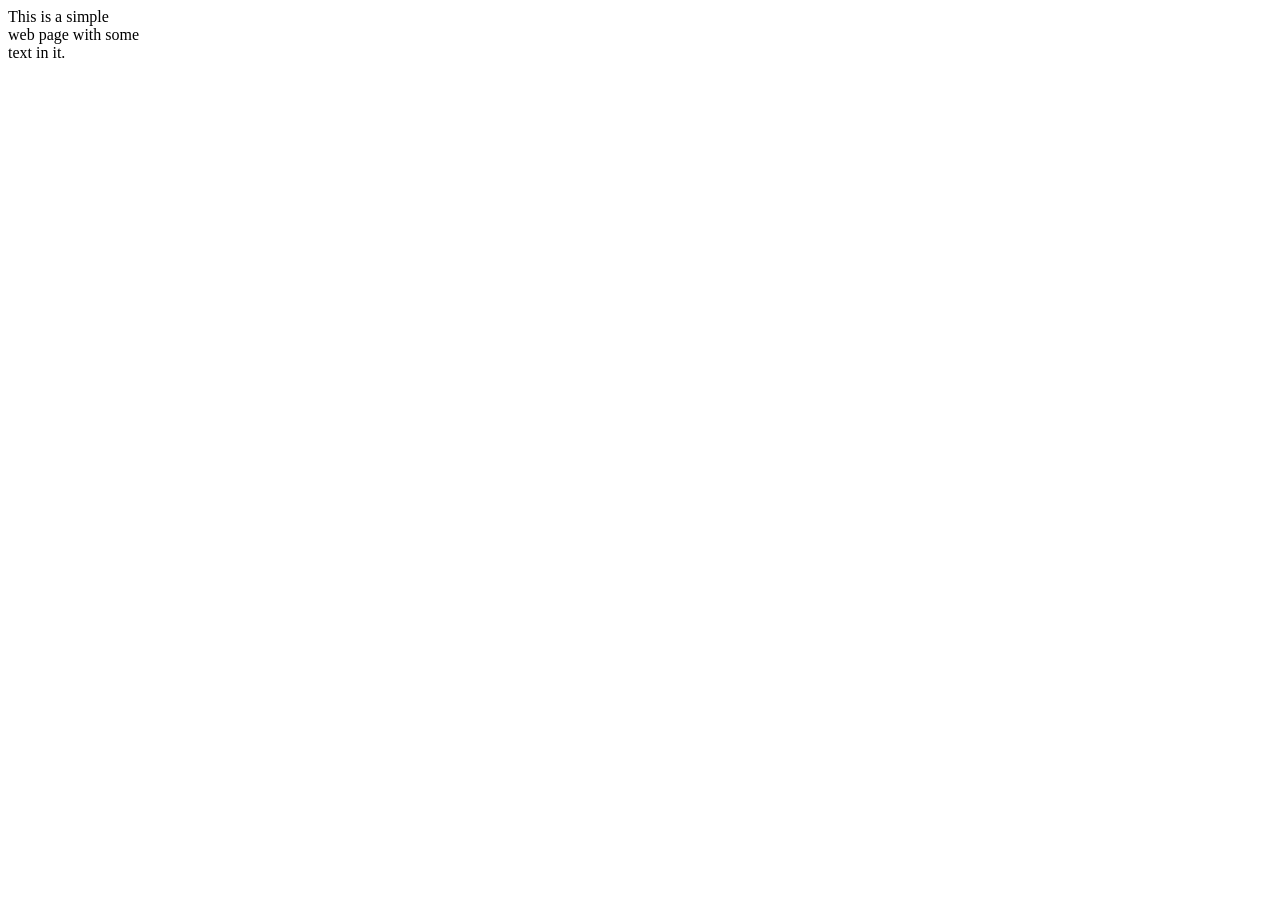
==== tutorial/test/index.html @ e4d4982a "feat: add tutorial test html file" ====
<!DOCTYPE html>
<html lang="en">

<head>
  <meta charset="UTF-8">
  <meta name="viewport" content="width=device-width, initial-scale=1.0">
  <title>Test Document for web browser engineering tutorial</title>
</head>

<body>
  <div>This is a simple</div>
  <div>web page with some</div>
  <span>text in it.</span>
</body>

</html>
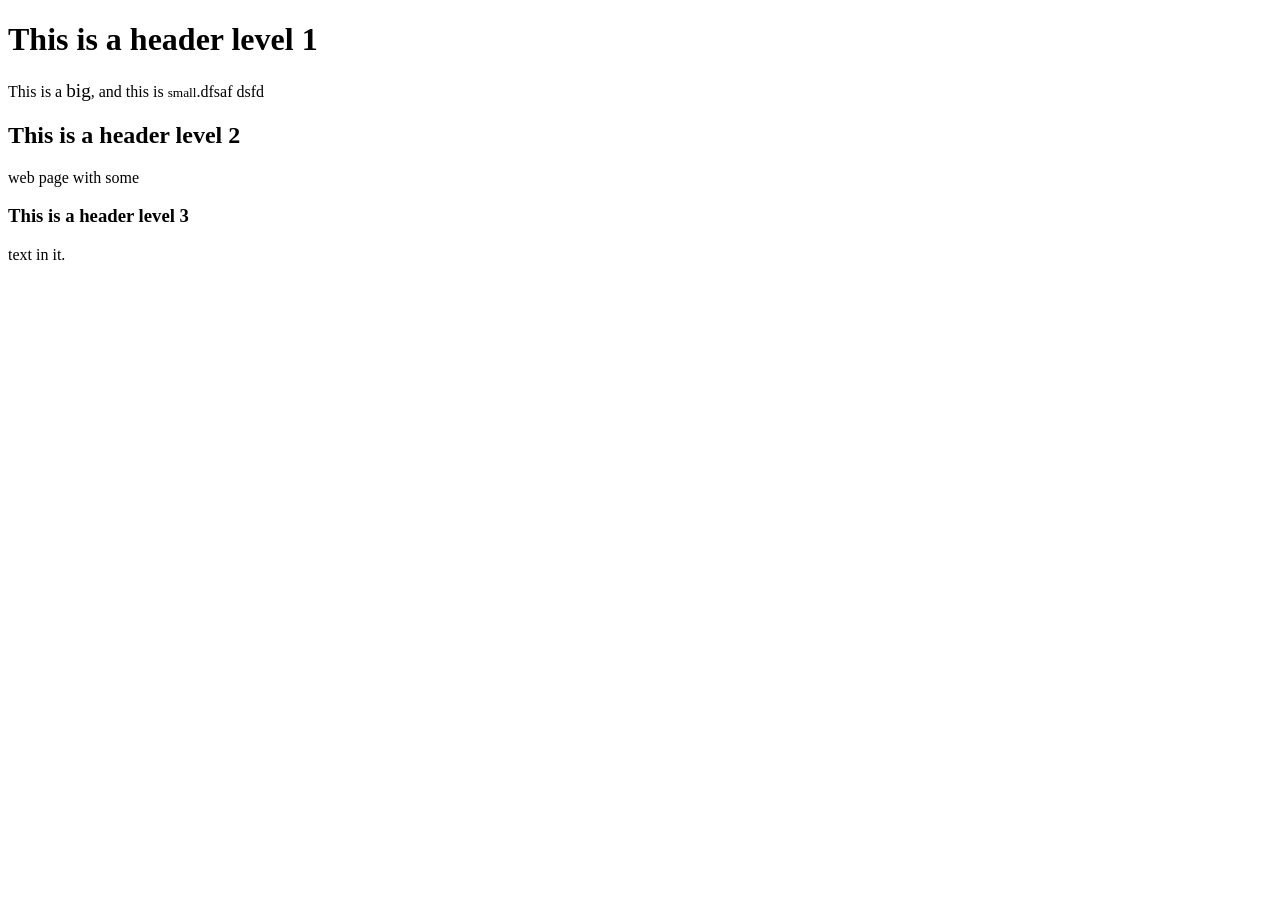
==== commit 63099055: "feat: add ch 3 code" ====
--- a/tutorial/test/index.html
+++ b/tutorial/test/index.html
@@ -8,8 +8,11 @@
 </head>
 
 <body>
-  <div>This is a simple</div>
+  <h1>This is a header level 1</h1>
+  <div>This is a <big>big</big>, and this is <small>small</small>.dfsaf dsfd</div>
+  <h2>This is a header level 2</h2>
   <div>web page with some</div>
+  <h3>This is a header level 3</h3>
   <span>text in it.</span>
 </body>
 
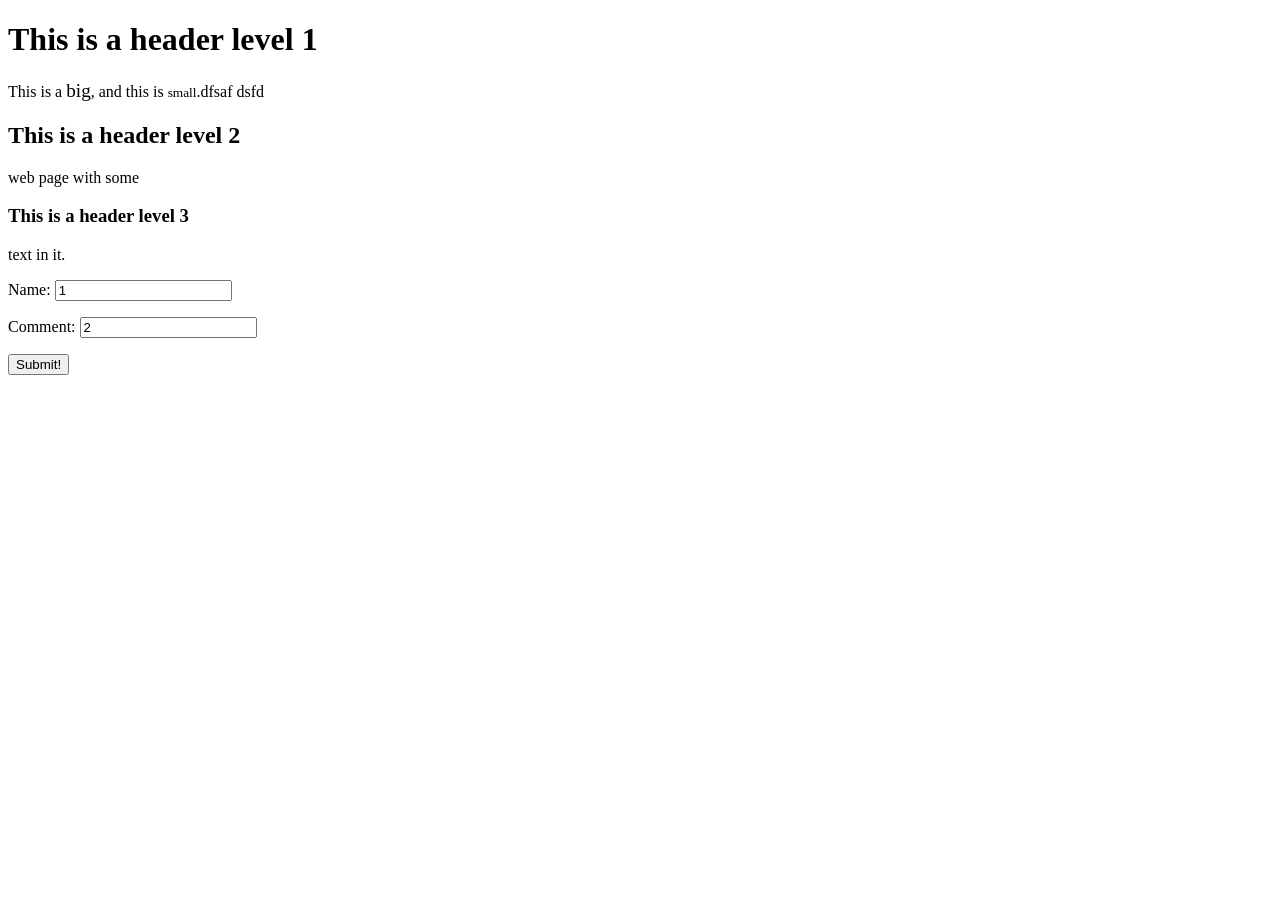
==== commit 2ff3e355: "feat(ch-8): rendering form widgets" ====
--- a/tutorial/test/index.html
+++ b/tutorial/test/index.html
@@ -13,7 +13,16 @@
   <h2>This is a header level 2</h2>
   <div>web page with some</div>
   <h3>This is a header level 3</h3>
-  <span>text in it.</span>
+  <p>
+    <span>text in it.</span>
+  </p>
+
+  <form action="/submit" method="post">
+    <p>Name: <input name=name value=1></p>
+    <p>Comment: <input name=comment value=2></p>
+    <p><button>Submit!</button></p>
+  </form>
+
 </body>
 
 </html>
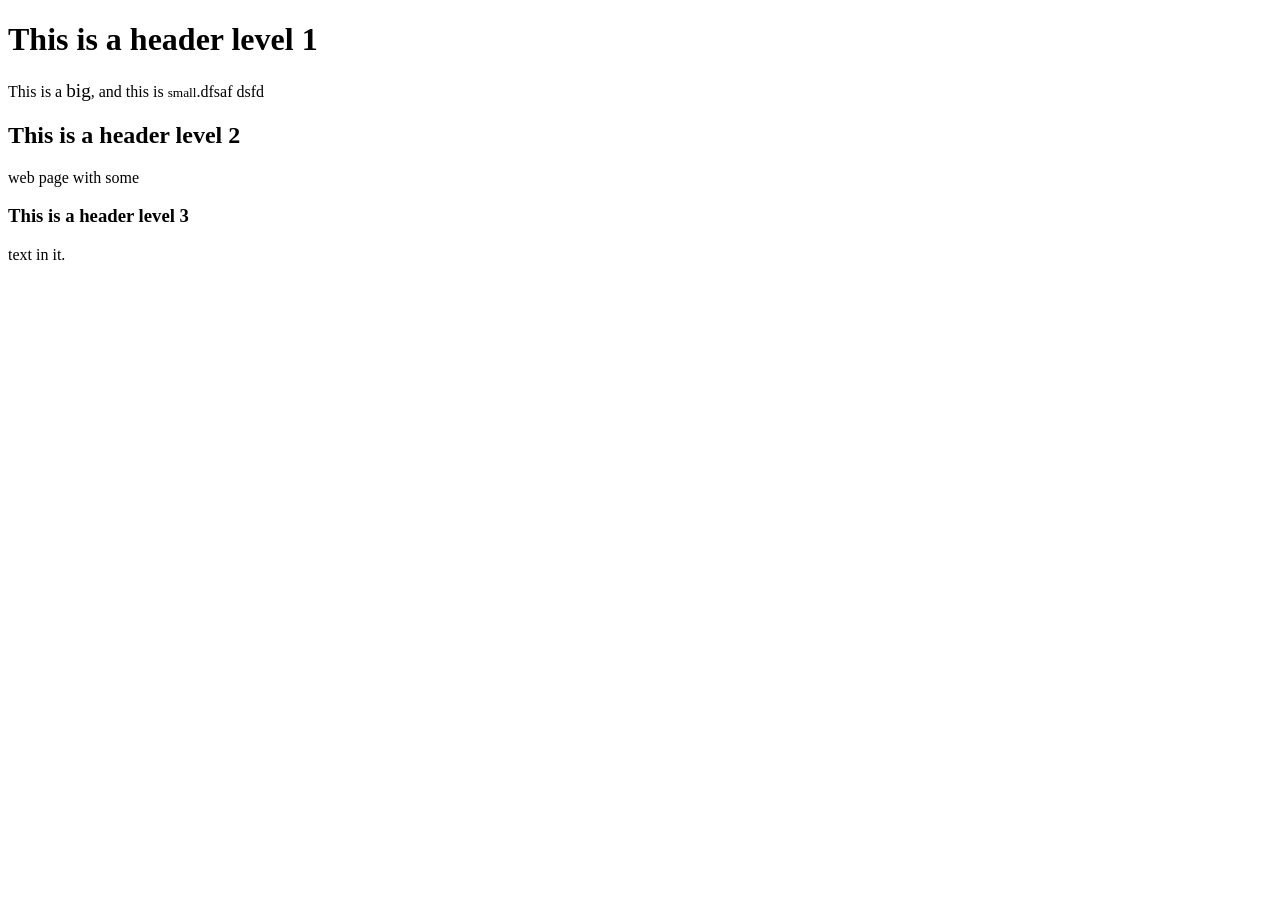
==== commit fc470e4a: "Merge pull request #5 from MohamedAli00949/ch-3 feat: add ch 3 code" ====
--- a/tutorial/test/index.html
+++ b/tutorial/test/index.html
@@ -13,16 +13,7 @@
   <h2>This is a header level 2</h2>
   <div>web page with some</div>
   <h3>This is a header level 3</h3>
-  <p>
-    <span>text in it.</span>
-  </p>
-
-  <form action="/submit" method="post">
-    <p>Name: <input name=name value=1></p>
-    <p>Comment: <input name=comment value=2></p>
-    <p><button>Submit!</button></p>
-  </form>
-
+  <span>text in it.</span>
 </body>
 
 </html>
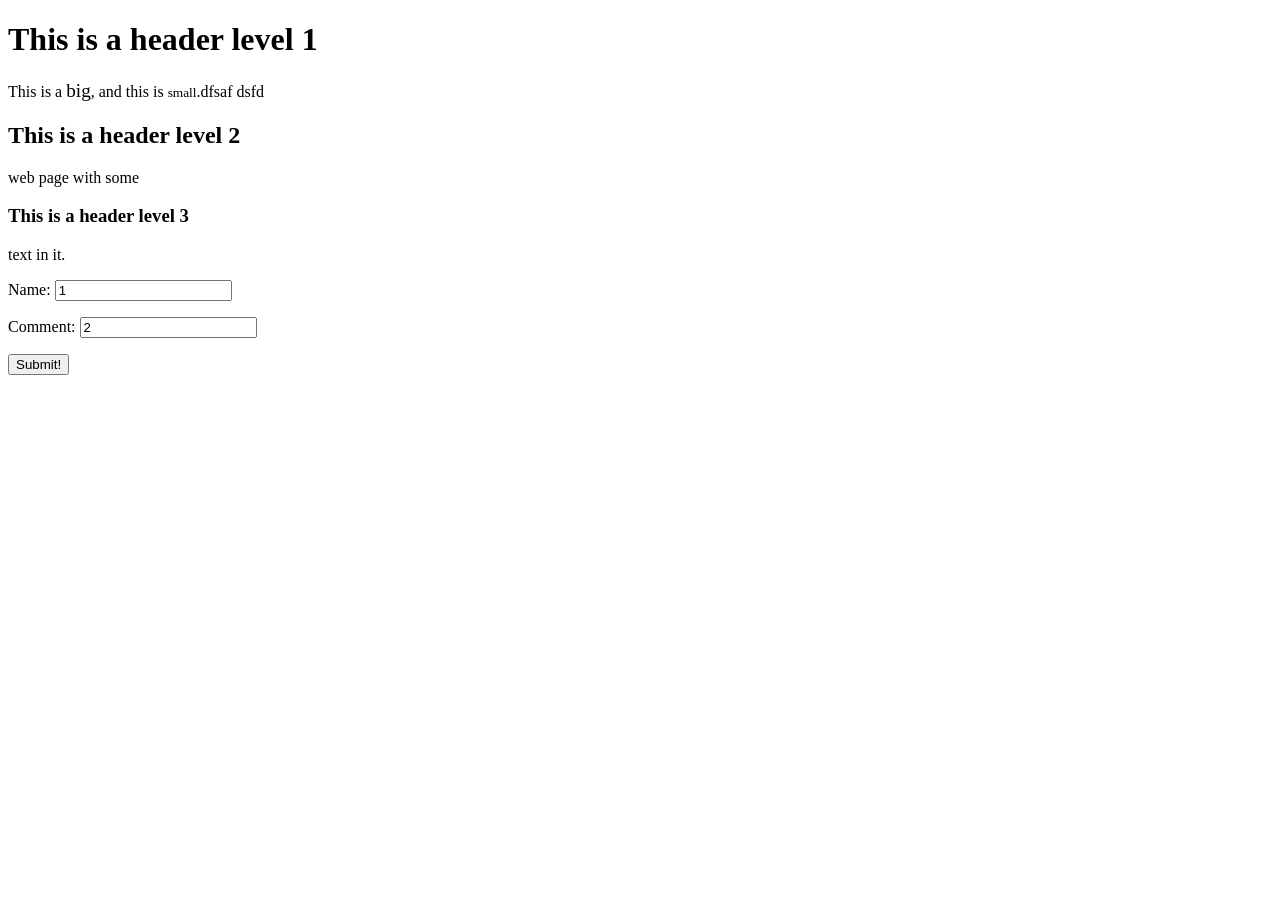
==== commit 2a1f6296: "Merge pull request #10 from MohamedAli00949/ch-8 Ch 8" ====
--- a/tutorial/test/index.html
+++ b/tutorial/test/index.html
@@ -13,7 +13,16 @@
   <h2>This is a header level 2</h2>
   <div>web page with some</div>
   <h3>This is a header level 3</h3>
-  <span>text in it.</span>
+  <p>
+    <span>text in it.</span>
+  </p>
+
+  <form action="/submit" method="post">
+    <p>Name: <input name=name value=1></p>
+    <p>Comment: <input name=comment value=2></p>
+    <p><button>Submit!</button></p>
+  </form>
+
 </body>
 
 </html>
